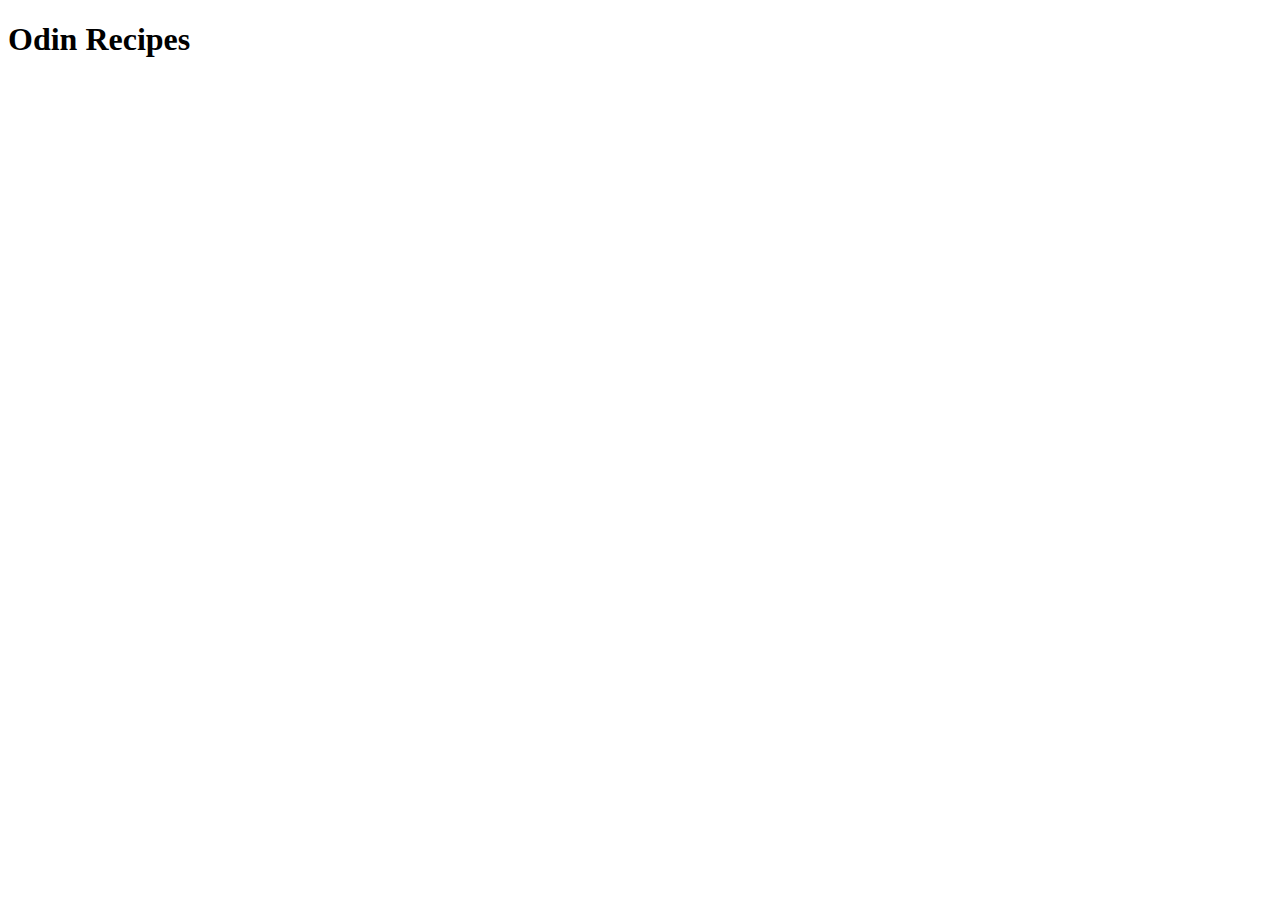
==== index.html @ 7bad2e9c "Initial Structure" ====
<!DOCTYPE html>
<html lang="en">
<head>
    <meta charset="UTF-8">
    <meta http-equiv="X-UA-Compatible" content="IE=edge">
    <meta name="viewport" content="width=device-width, initial-scale=1.0">
    <title>TOP | Project: Recipes</title>
</head>
<body>
    <h1>Odin Recipes</h1>
</body>
</html>
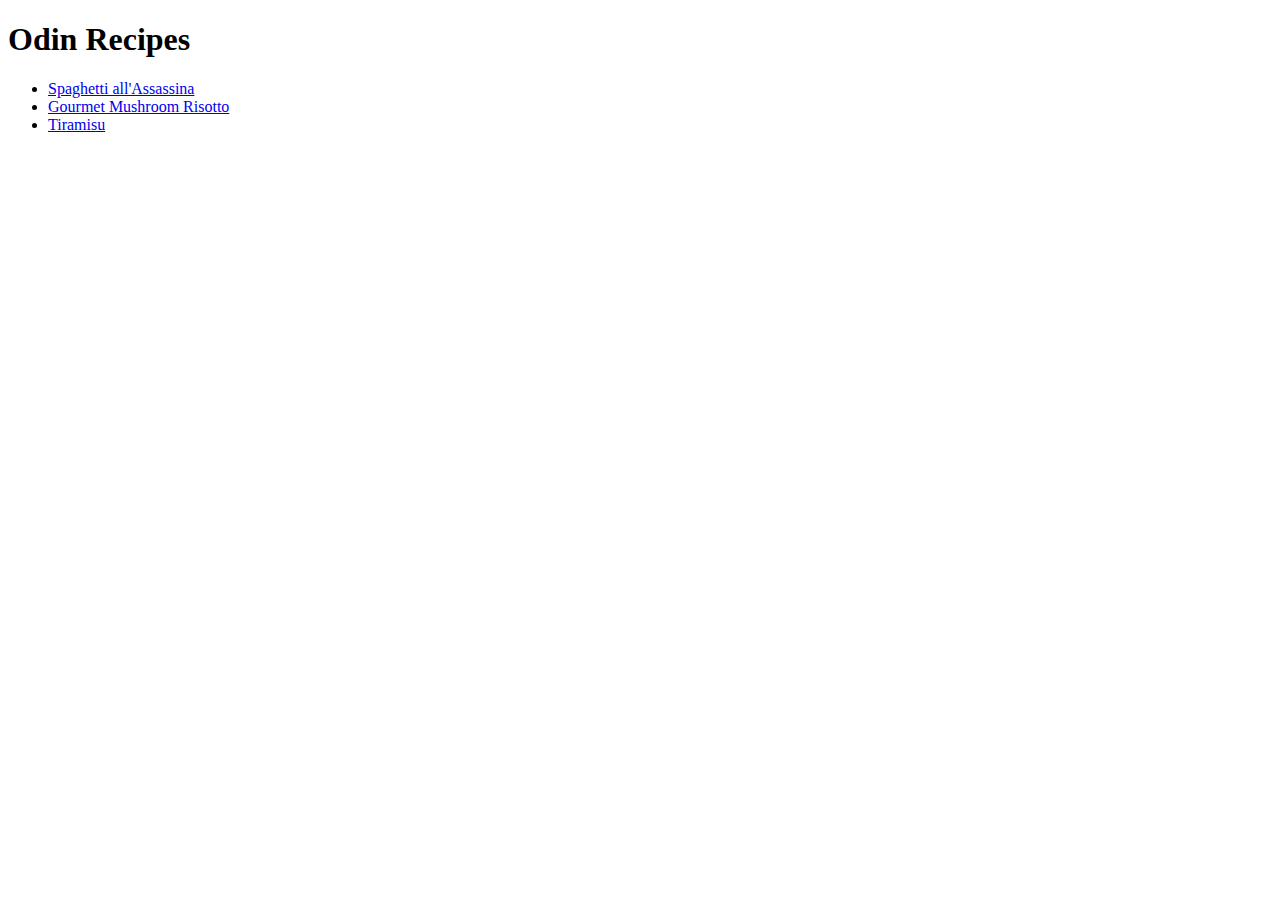
==== commit dd98843d: "Iteration 4: Add More Recipes" ====
--- a/index.html
+++ b/index.html
@@ -8,5 +8,12 @@
 </head>
 <body>
     <h1>Odin Recipes</h1>
+    
+    <ul>
+        <li><a href="./recipes/spaghetti-assassina.html">Spaghetti all'Assassina</a></li>
+        <li><a href="./recipes/mushroom-risotto.html">Gourmet Mushroom Risotto</a></li>
+        <li><a href="./recipes/tiramisu.html">Tiramisu</a></li>
+    </ul>
+    
 </body>
 </html>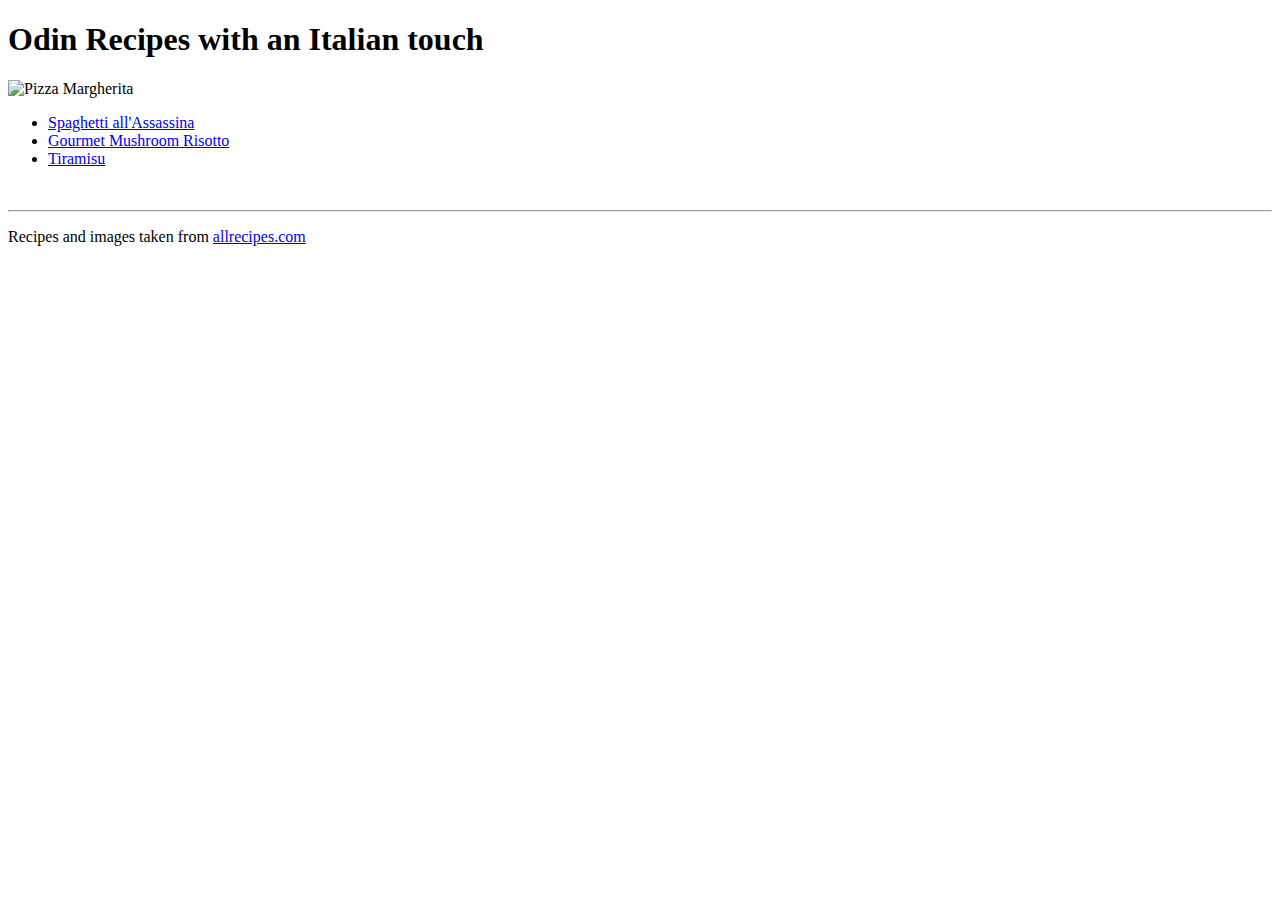
==== commit 96b6f3eb: "Improve main page and navigation" ====
--- a/index.html
+++ b/index.html
@@ -7,13 +7,21 @@
     <title>TOP | Project: Recipes</title>
 </head>
 <body>
-    <h1>Odin Recipes</h1>
-    
+    <h1>Odin Recipes with an Italian touch</h1>
+    <!-- Img of a pizza Margherita -->
+    <img src="" alt="Pizza Margherita" />
+
     <ul>
         <li><a href="./recipes/spaghetti-assassina.html">Spaghetti all'Assassina</a></li>
         <li><a href="./recipes/mushroom-risotto.html">Gourmet Mushroom Risotto</a></li>
         <li><a href="./recipes/tiramisu.html">Tiramisu</a></li>
     </ul>
     
+    <br>
+    <hr>
+
+    <footer>
+        <p>Recipes and images taken from <a href="https://www.allrecipes.com/">allrecipes.com</a></p>
+    </footer>
 </body>
 </html>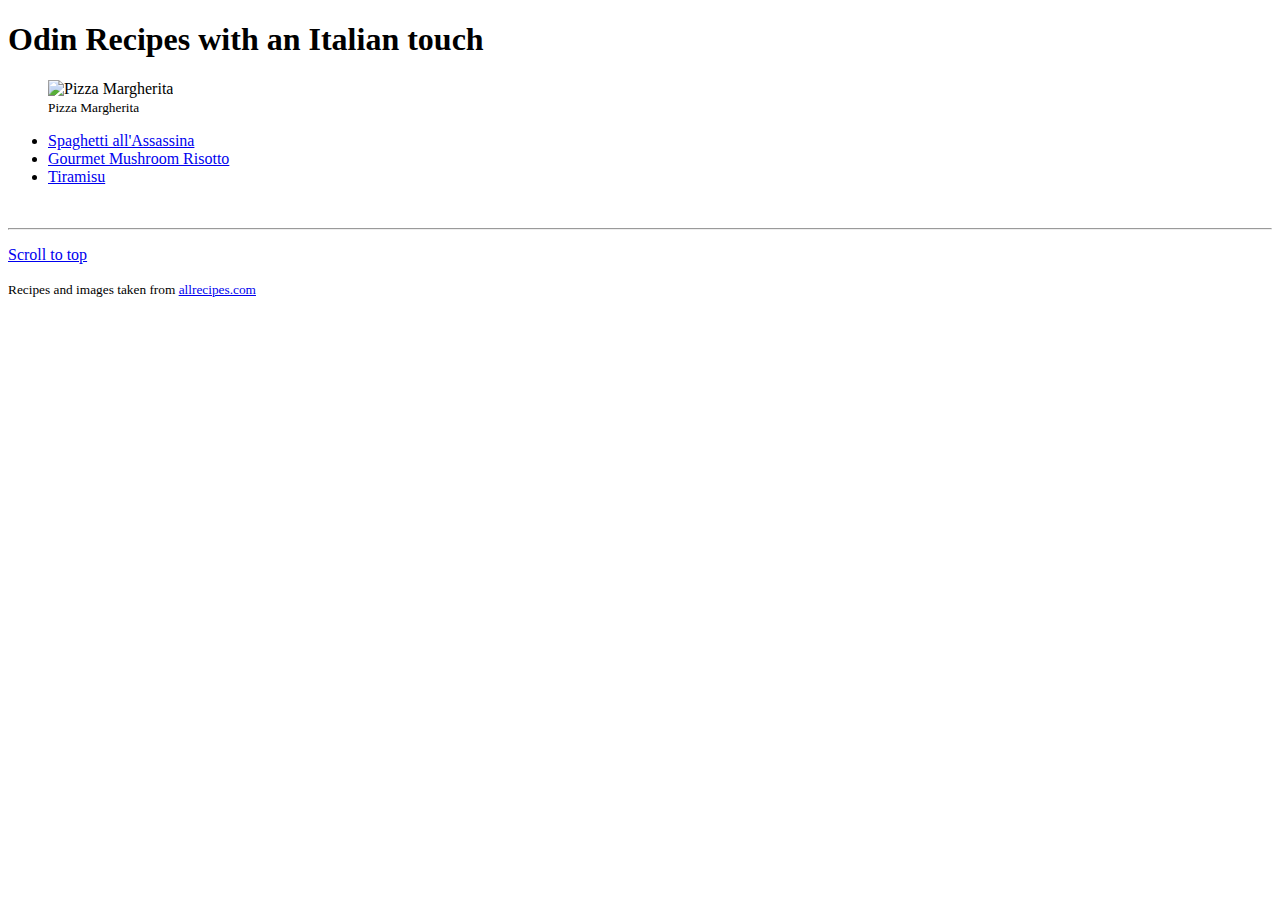
==== commit c27e0f6e: "Add new img to main page and final touches" ====
--- a/index.html
+++ b/index.html
@@ -8,8 +8,11 @@
 </head>
 <body>
     <h1>Odin Recipes with an Italian touch</h1>
-    <!-- Img of a pizza Margherita -->
-    <img src="" alt="Pizza Margherita" />
+    
+    <figure>
+        <img src="https://www.allrecipes.com/thmb/Q9DQwFnocMv8zMiPICkKswmpWlM=/750x0/filters:no_upscale():max_bytes(150000):strip_icc():format(webp)/1453815-authentic-pizza-margherita-Cynthia-Ross-4x3-1-7410c69552274163a9049342b60c22ff.jpg" alt="Pizza Margherita" />
+        <figcaption><small>Pizza Margherita</small></figcaption>
+    </figure>
 
     <ul>
         <li><a href="./recipes/spaghetti-assassina.html">Spaghetti all'Assassina</a></li>
@@ -21,7 +24,8 @@
     <hr>
 
     <footer>
-        <p>Recipes and images taken from <a href="https://www.allrecipes.com/">allrecipes.com</a></p>
+        <p><a href="#top">Scroll to top</a></p>
+        <small>Recipes and images taken from <a href="https://www.allrecipes.com/">allrecipes.com</a></small>
     </footer>
 </body>
 </html>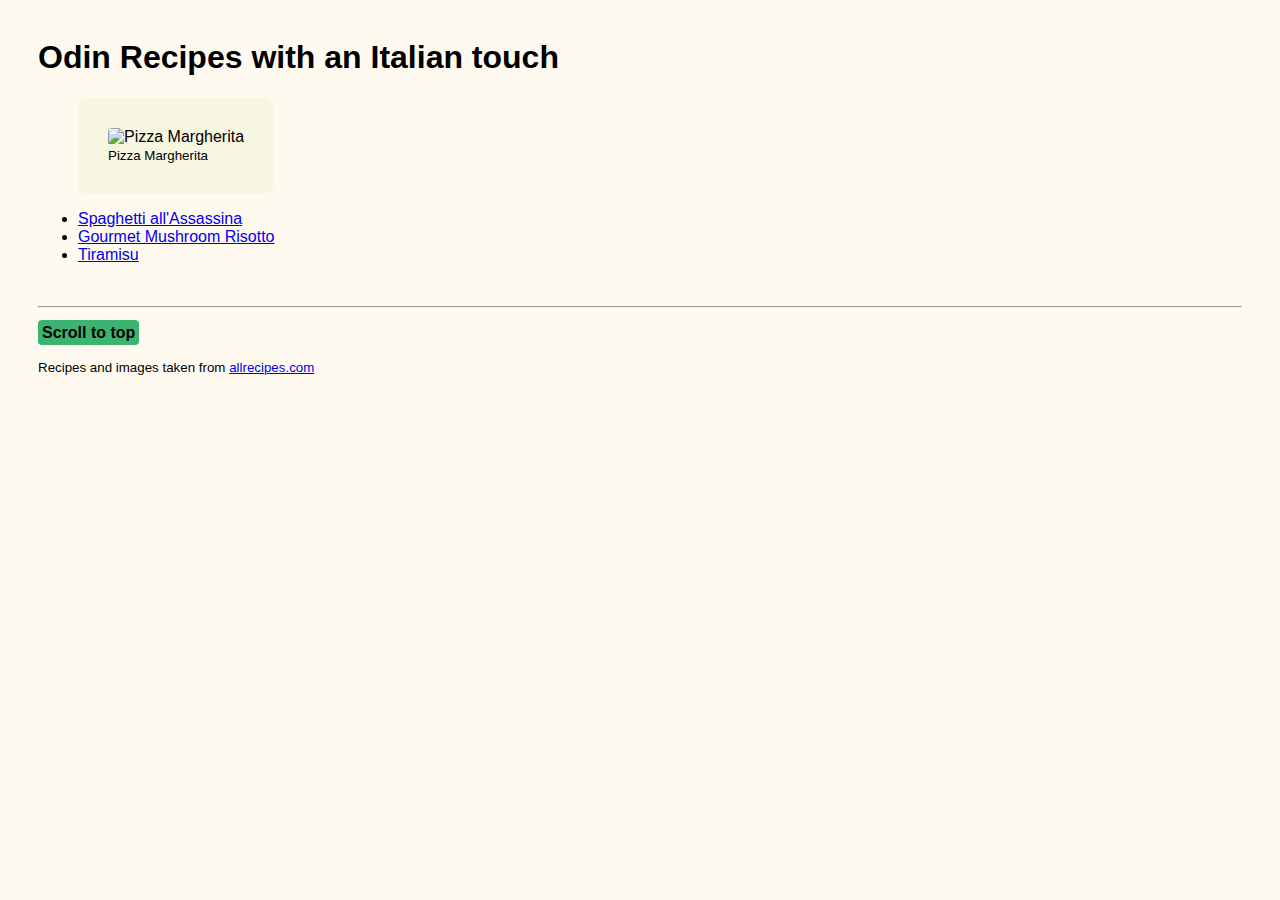
==== commit 583c77fa: "Add basic styles" ====
--- a/index.html
+++ b/index.html
@@ -5,11 +5,12 @@
     <meta http-equiv="X-UA-Compatible" content="IE=edge">
     <meta name="viewport" content="width=device-width, initial-scale=1.0">
     <title>TOP | Project: Recipes</title>
+    <link rel="stylesheet" href="./styles.css">
 </head>
 <body>
     <h1>Odin Recipes with an Italian touch</h1>
     
-    <figure>
+    <figure class="mainImage">
         <img src="https://www.allrecipes.com/thmb/Q9DQwFnocMv8zMiPICkKswmpWlM=/750x0/filters:no_upscale():max_bytes(150000):strip_icc():format(webp)/1453815-authentic-pizza-margherita-Cynthia-Ross-4x3-1-7410c69552274163a9049342b60c22ff.jpg" alt="Pizza Margherita" />
         <figcaption><small>Pizza Margherita</small></figcaption>
     </figure>
@@ -24,7 +25,7 @@
     <hr>
 
     <footer>
-        <p><a href="#top">Scroll to top</a></p>
+        <p><a href="#top" class="boton top">Scroll to top</a></p>
         <small>Recipes and images taken from <a href="https://www.allrecipes.com/">allrecipes.com</a></small>
     </footer>
 </body>
--- a/styles.css
+++ b/styles.css
@@ -0,0 +1,30 @@
+body {
+    font-family: Arial, Helvetica, sans-serif;
+    background-color: #FFFAF0;
+    padding: 10px 30px;
+}
+
+.boton {
+    background-color: #CD5C5C;
+    color: whitesmoke;
+    font-weight: bold;
+    text-decoration: none;
+    padding: 4px;
+    border-radius: 4px;
+}
+
+.top {
+    background-color: mediumseagreen;
+    color: black;
+}
+
+.mainImage {
+    width: fit-content;
+    background-color: rgba(245, 245, 220, 0.815);
+    border-radius: 10px;
+    padding: 30px;
+}
+
+img {
+    border-radius: 4px;
+}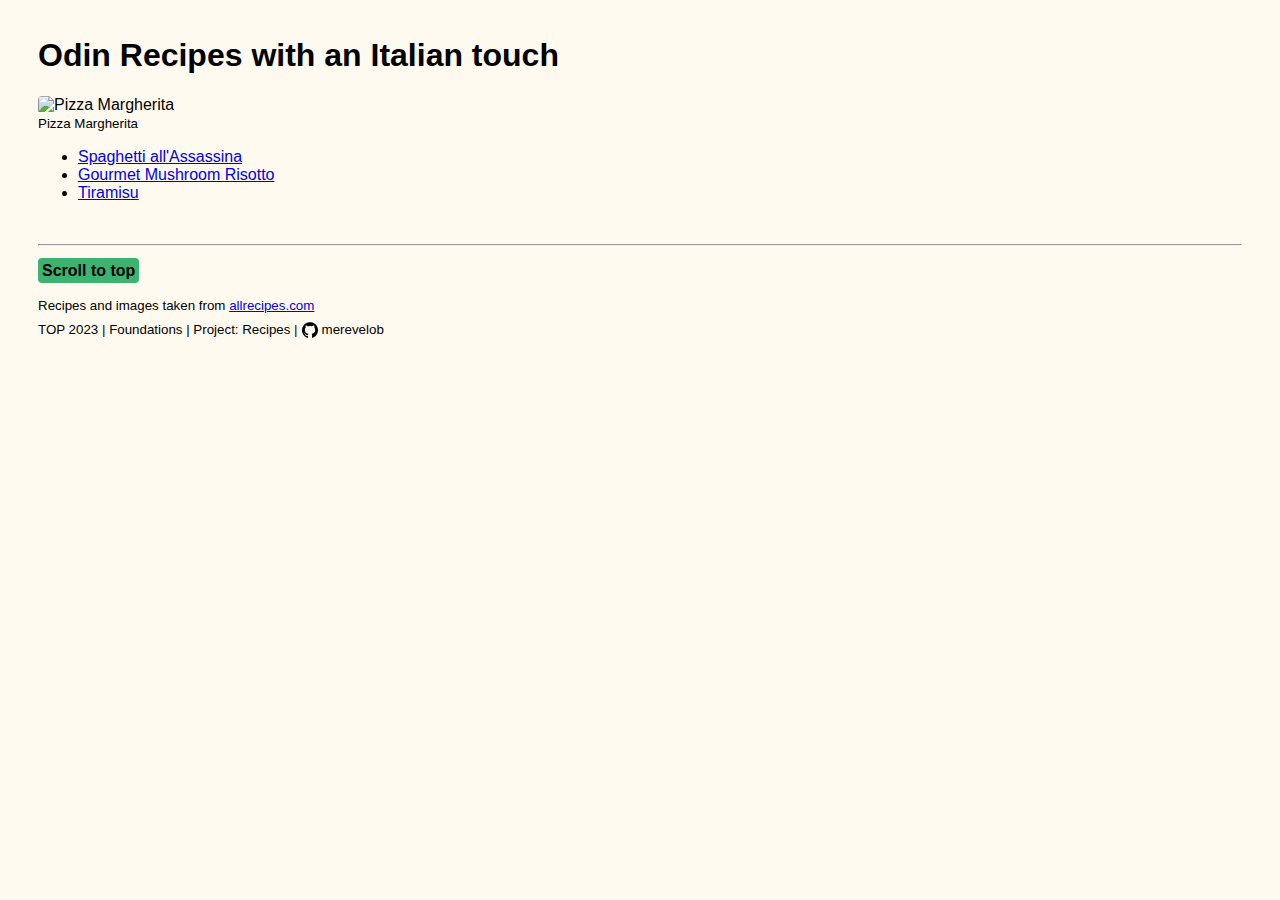
==== commit c39c5b92: "Reposition main img, and update footer" ====
--- a/index.html
+++ b/index.html
@@ -10,10 +10,10 @@
 <body>
     <h1>Odin Recipes with an Italian touch</h1>
     
-    <figure class="mainImage">
-        <img src="https://www.allrecipes.com/thmb/Q9DQwFnocMv8zMiPICkKswmpWlM=/750x0/filters:no_upscale():max_bytes(150000):strip_icc():format(webp)/1453815-authentic-pizza-margherita-Cynthia-Ross-4x3-1-7410c69552274163a9049342b60c22ff.jpg" alt="Pizza Margherita" />
-        <figcaption><small>Pizza Margherita</small></figcaption>
-    </figure>
+    <img src="https://www.allrecipes.com/thmb/Q9DQwFnocMv8zMiPICkKswmpWlM=/750x0/filters:no_upscale():max_bytes(150000):strip_icc():format(webp)/1453815-authentic-pizza-margherita-Cynthia-Ross-4x3-1-7410c69552274163a9049342b60c22ff.jpg" alt="Pizza Margherita" />
+    <br>
+    <small>Pizza Margherita</small>
+    
 
     <ul>
         <li><a href="./recipes/spaghetti-assassina.html">Spaghetti all'Assassina</a></li>
@@ -27,6 +27,8 @@
     <footer>
         <p><a href="#top" class="boton top">Scroll to top</a></p>
         <small>Recipes and images taken from <a href="https://www.allrecipes.com/">allrecipes.com</a></small>
+        <br>
+        <small class="info">TOP 2023 | Foundations | Project: Recipes | <a href="https://github.com/merevelob"><img src="./github.png" alt=""/></a> merevelob</small>
     </footer>
 </body>
 </html>--- a/styles.css
+++ b/styles.css
@@ -1,7 +1,7 @@
 body {
     font-family: Arial, Helvetica, sans-serif;
     background-color: #FFFAF0;
-    padding: 10px 30px;
+    padding: 8px 30px;
 }
 
 .boton {
@@ -18,13 +18,19 @@
     color: black;
 }
 
-.mainImage {
-    width: fit-content;
-    background-color: rgba(245, 245, 220, 0.815);
-    border-radius: 10px;
-    padding: 30px;
+img {
+    height: 520px;
+    width: auto;
+    border-radius: 4px;
 }
 
-img {
-    border-radius: 4px;
+.info {
+    display: flex;
+    margin-top: 8px;
+}
+
+footer img {
+    height: 16px;
+    width: auto;
+    margin: auto 4px;
 }